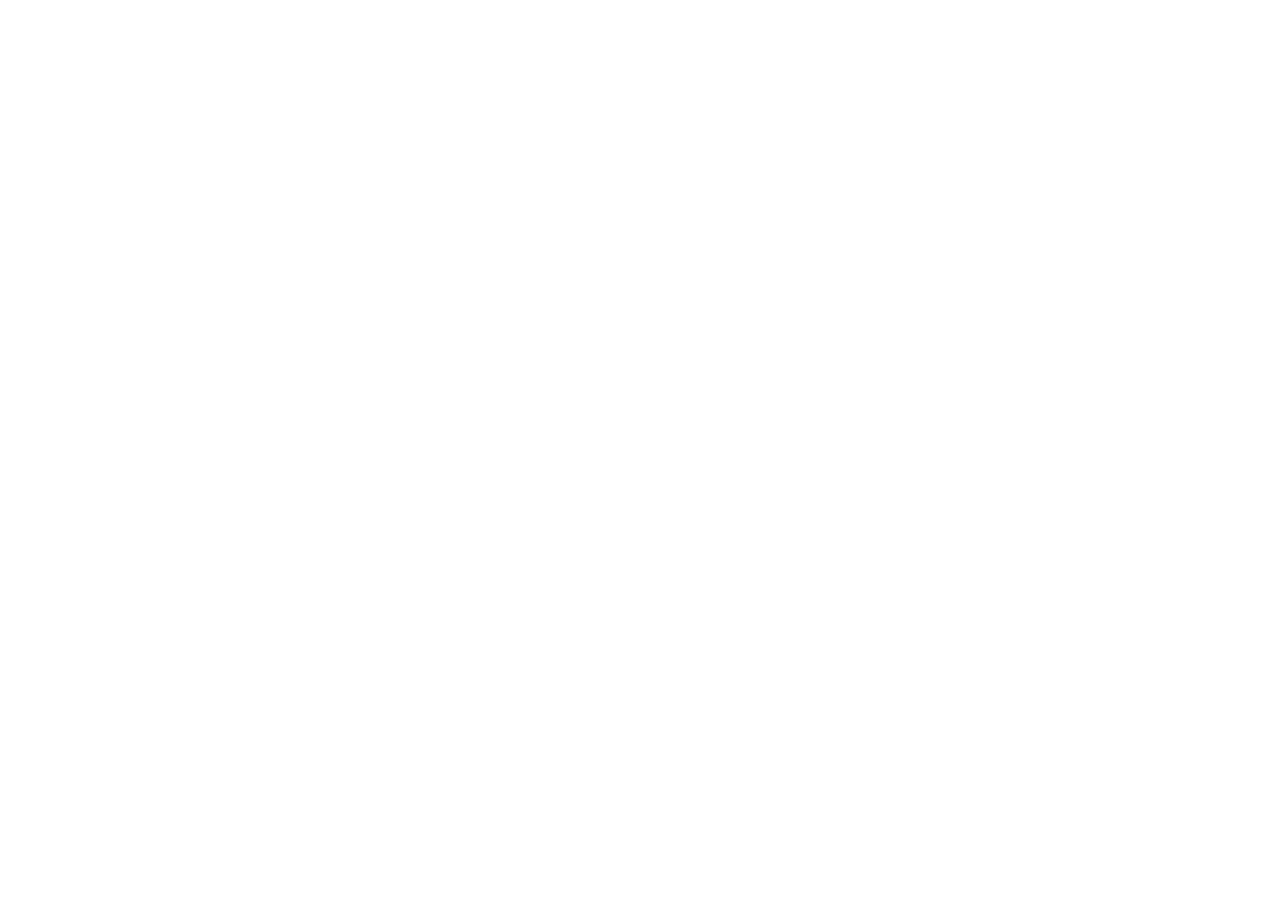
==== index.html @ bcb6b4e0 "first commit" ====
<!DOCTYPE html>
<html lang="en">
    
<head>
    <meta charset="utf-8">
    <meta name="viewport" content="width=device-width, initial-scale=1">
    <meta http-equiv="X-UA-Compatible" content="IE=Edge">
    <title>Document</title>
    <link href="main.css" rel="stylesheet">
    <link rel="stylesheet" href="css/font-awesome.min.css">
</head>

<body>
    
</body>

</html>
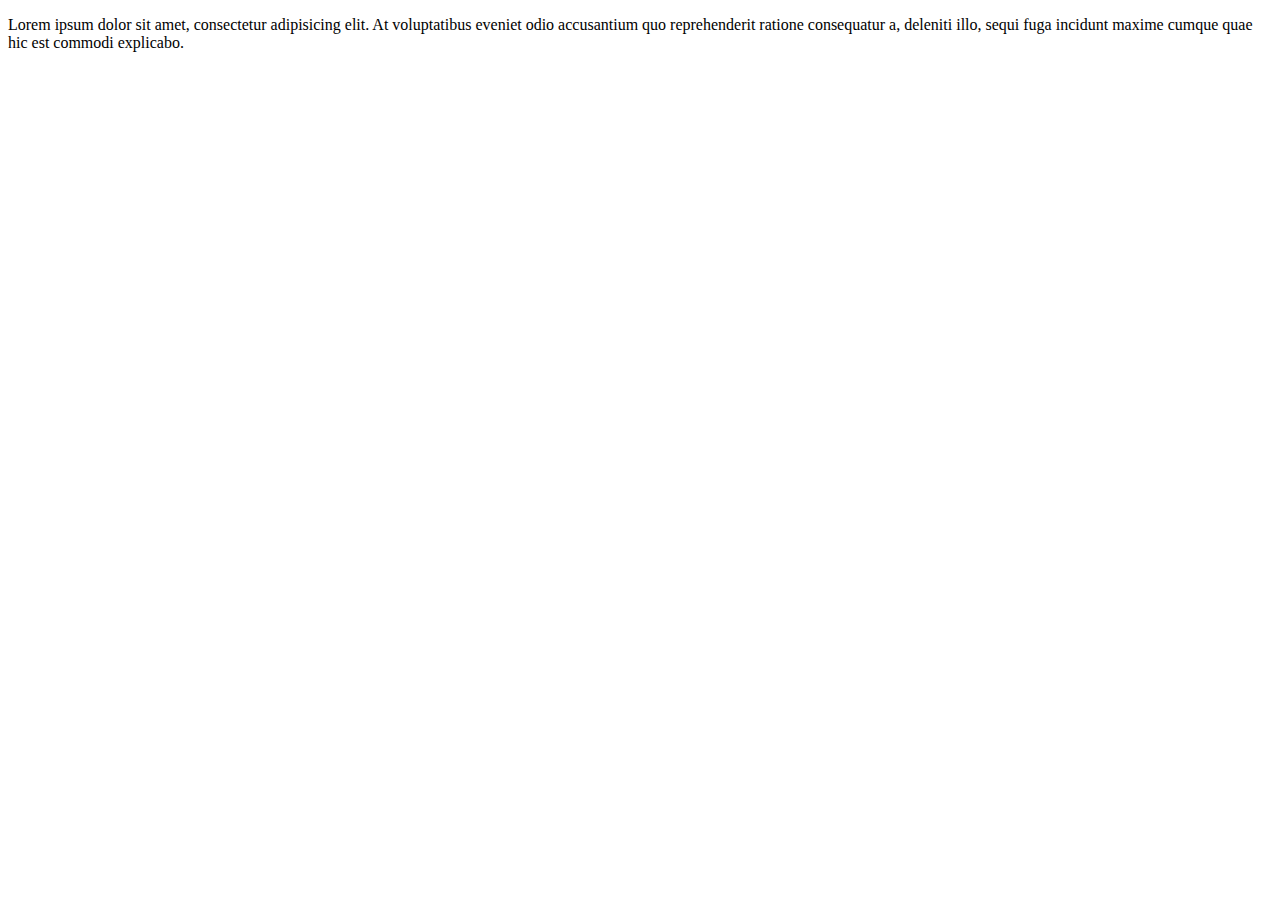
==== commit 74a2667d: "second commit" ====
--- a/index.html
+++ b/index.html
@@ -9,7 +9,7 @@
     <link href="main.css" rel="stylesheet">
     <link rel="stylesheet" href="css/font-awesome.min.css">
 </head>
-
+<p>Lorem ipsum dolor sit amet, consectetur adipisicing elit. At voluptatibus eveniet odio accusantium quo reprehenderit ratione consequatur a, deleniti illo, sequi fuga incidunt maxime cumque quae hic est commodi explicabo.</p>
 <body>
     
 </body>
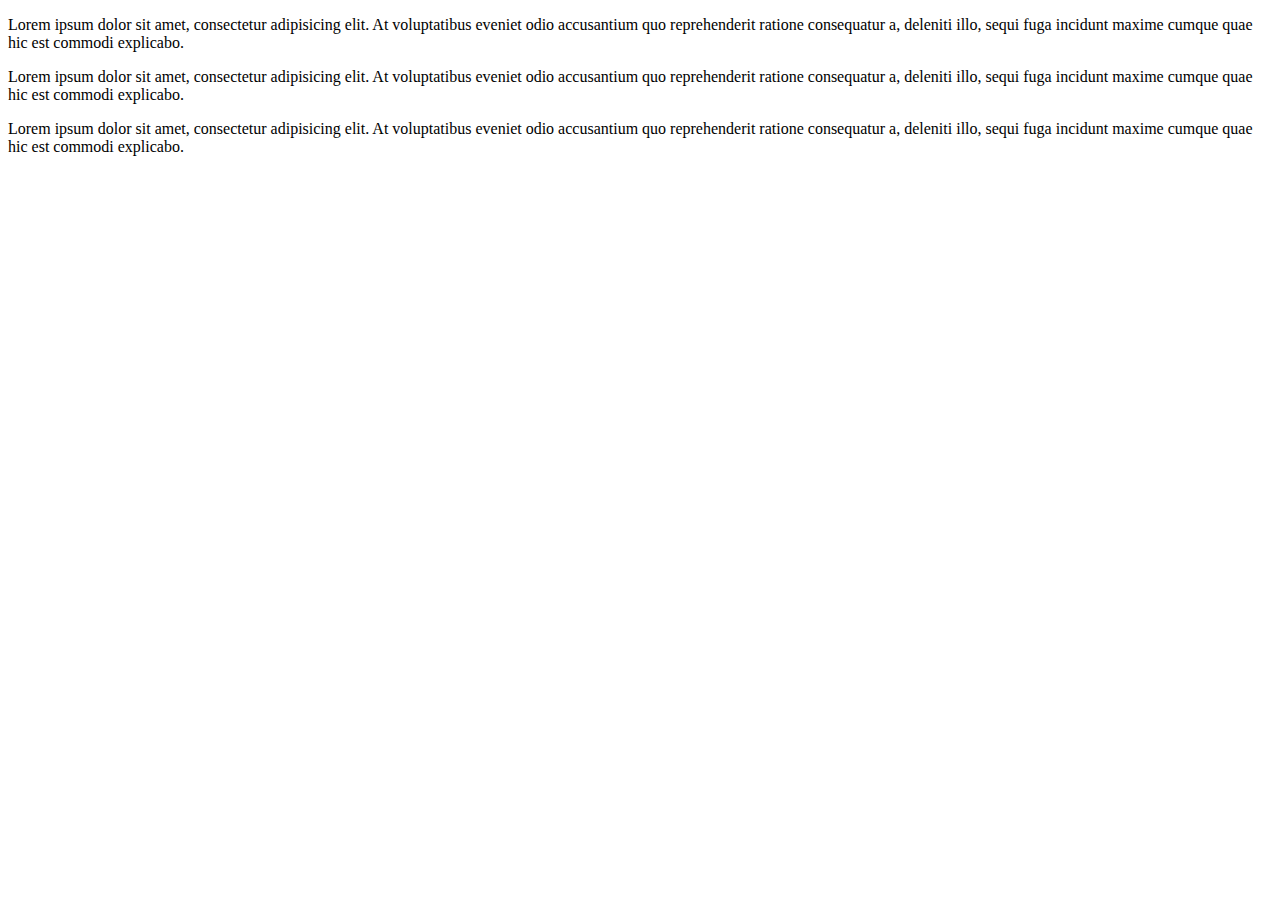
==== commit 38d902cd: "third commit" ====
--- a/index.html
+++ b/index.html
@@ -10,6 +10,8 @@
     <link rel="stylesheet" href="css/font-awesome.min.css">
 </head>
 <p>Lorem ipsum dolor sit amet, consectetur adipisicing elit. At voluptatibus eveniet odio accusantium quo reprehenderit ratione consequatur a, deleniti illo, sequi fuga incidunt maxime cumque quae hic est commodi explicabo.</p>
+<p>Lorem ipsum dolor sit amet, consectetur adipisicing elit. At voluptatibus eveniet odio accusantium quo reprehenderit ratione consequatur a, deleniti illo, sequi fuga incidunt maxime cumque quae hic est commodi explicabo.</p>
+<p>Lorem ipsum dolor sit amet, consectetur adipisicing elit. At voluptatibus eveniet odio accusantium quo reprehenderit ratione consequatur a, deleniti illo, sequi fuga incidunt maxime cumque quae hic est commodi explicabo.</p>
 <body>
     
 </body>
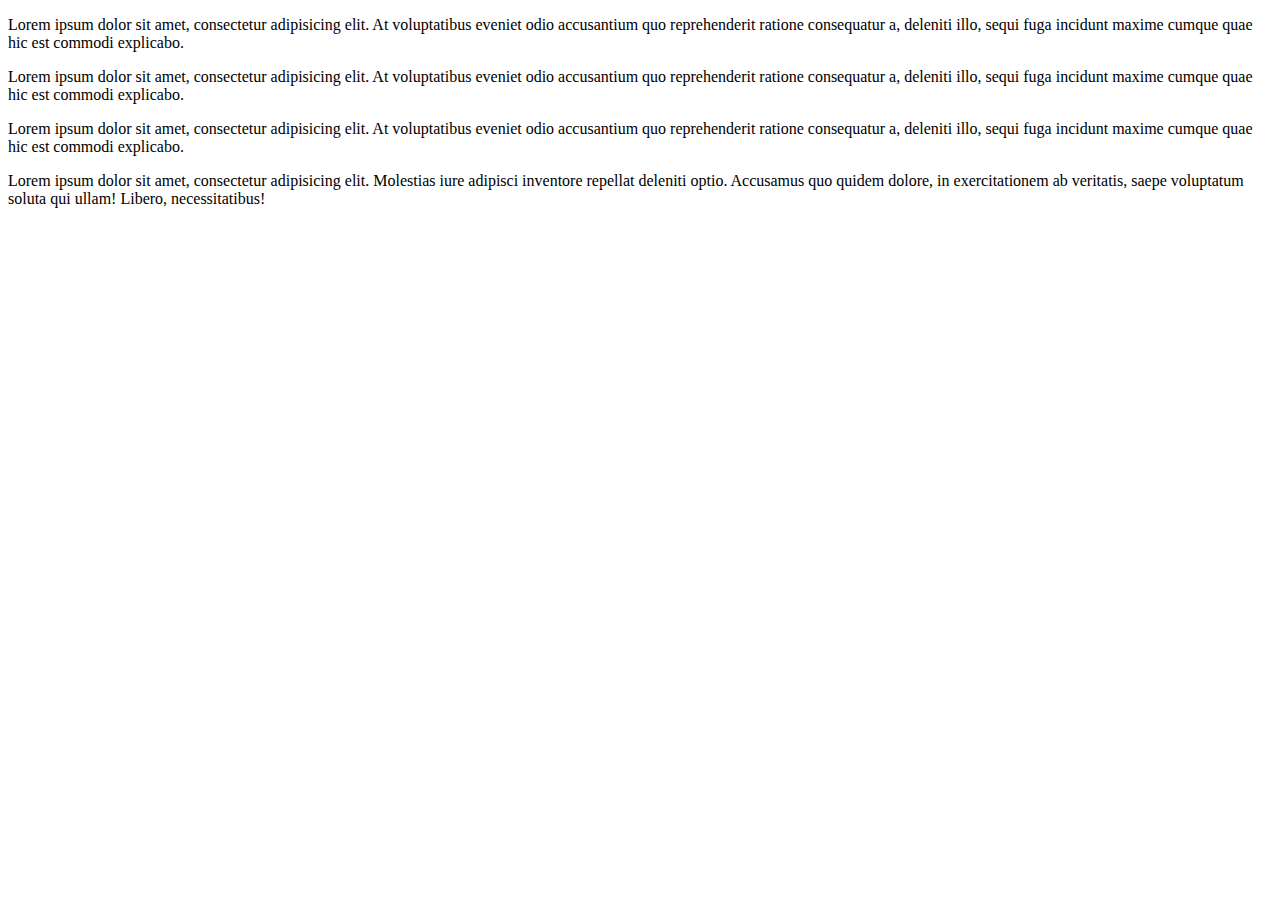
==== commit 3d31bec5: "5" ====
--- a/index.html
+++ b/index.html
@@ -12,6 +12,9 @@
 <p>Lorem ipsum dolor sit amet, consectetur adipisicing elit. At voluptatibus eveniet odio accusantium quo reprehenderit ratione consequatur a, deleniti illo, sequi fuga incidunt maxime cumque quae hic est commodi explicabo.</p>
 <p>Lorem ipsum dolor sit amet, consectetur adipisicing elit. At voluptatibus eveniet odio accusantium quo reprehenderit ratione consequatur a, deleniti illo, sequi fuga incidunt maxime cumque quae hic est commodi explicabo.</p>
 <p>Lorem ipsum dolor sit amet, consectetur adipisicing elit. At voluptatibus eveniet odio accusantium quo reprehenderit ratione consequatur a, deleniti illo, sequi fuga incidunt maxime cumque quae hic est commodi explicabo.</p>
+
+
+Lorem ipsum dolor sit amet, consectetur adipisicing elit. Molestias iure adipisci inventore repellat deleniti optio. Accusamus quo quidem dolore, in exercitationem ab veritatis, saepe voluptatum soluta qui ullam! Libero, necessitatibus!
 <body>
     
 </body>
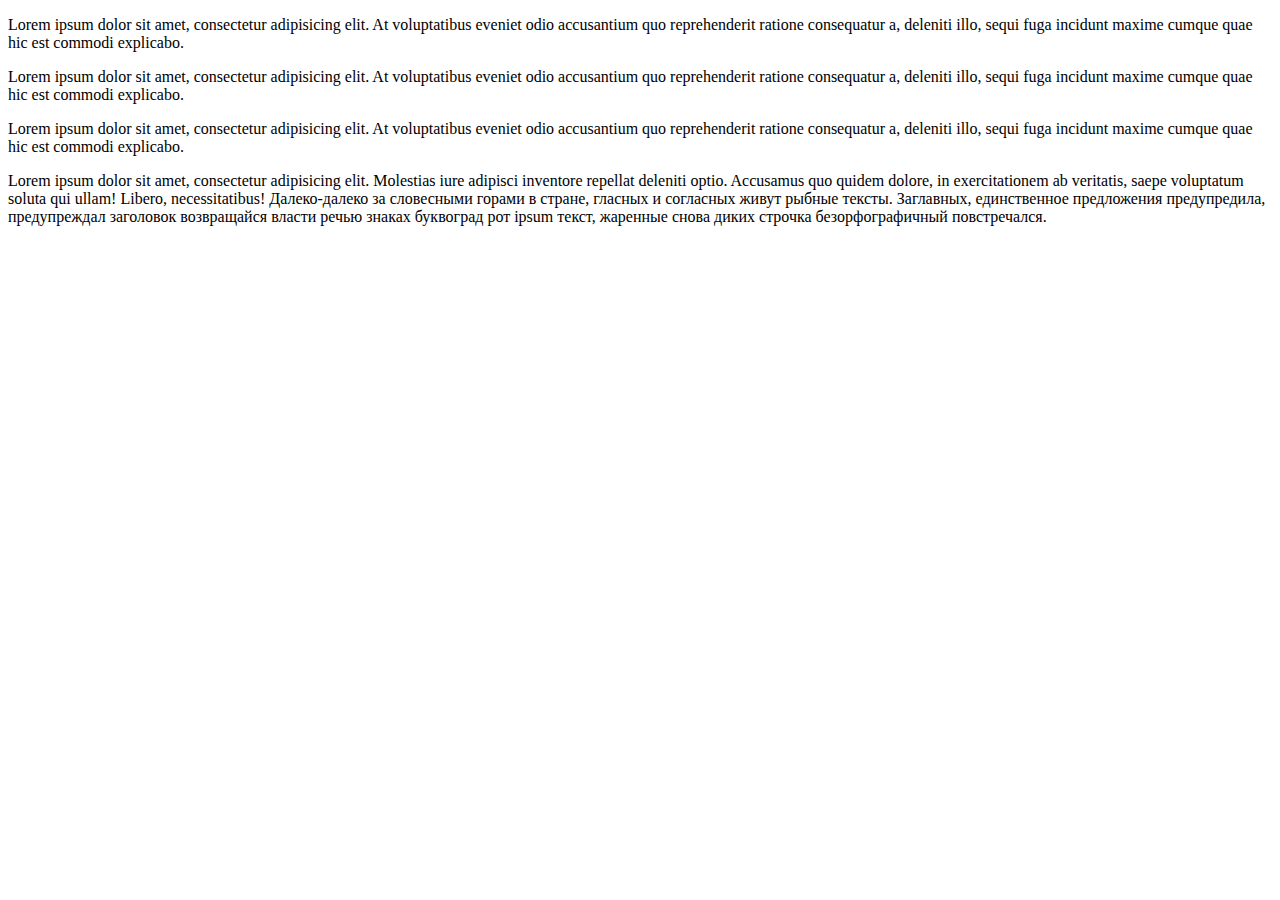
==== commit 96e723eb: "6" ====
--- a/index.html
+++ b/index.html
@@ -15,6 +15,8 @@
 
 
 Lorem ipsum dolor sit amet, consectetur adipisicing elit. Molestias iure adipisci inventore repellat deleniti optio. Accusamus quo quidem dolore, in exercitationem ab veritatis, saepe voluptatum soluta qui ullam! Libero, necessitatibus!
+
+Далеко-далеко за словесными горами в стране, гласных и согласных живут рыбные тексты. Заглавных, единственное предложения предупредила, предупреждал заголовок возвращайся власти речью знаках буквоград рот ipsum текст, жаренные снова диких строчка безорфографичный повстречался.
 <body>
     
 </body>
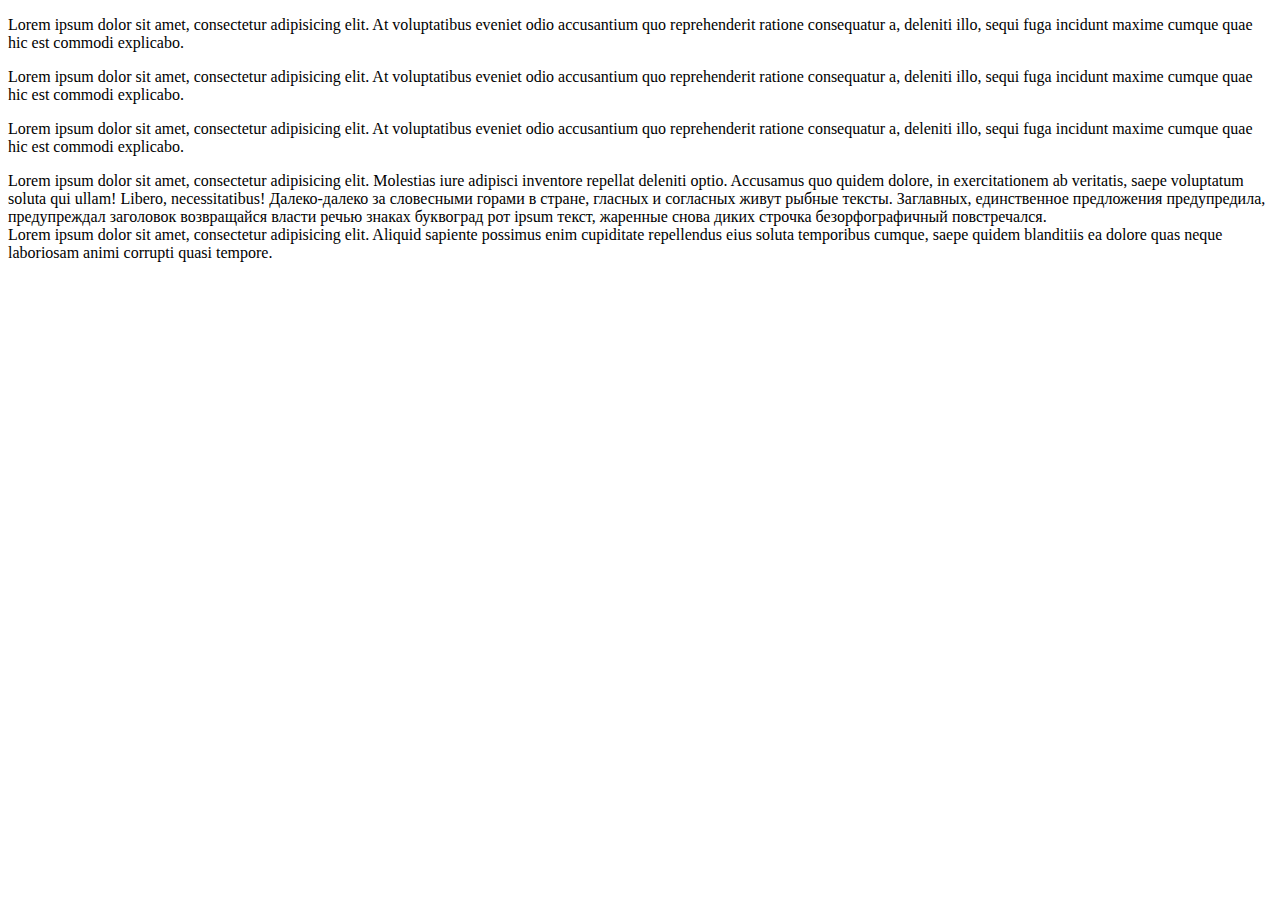
==== commit 40c689bd: "7" ====
--- a/index.html
+++ b/index.html
@@ -17,6 +17,8 @@
 Lorem ipsum dolor sit amet, consectetur adipisicing elit. Molestias iure adipisci inventore repellat deleniti optio. Accusamus quo quidem dolore, in exercitationem ab veritatis, saepe voluptatum soluta qui ullam! Libero, necessitatibus!
 
 Далеко-далеко за словесными горами в стране, гласных и согласных живут рыбные тексты. Заглавных, единственное предложения предупредила, предупреждал заголовок возвращайся власти речью знаках буквоград рот ipsum текст, жаренные снова диких строчка безорфографичный повстречался.
+
+<div class="gfdg">Lorem ipsum dolor sit amet, consectetur adipisicing elit. Aliquid sapiente possimus enim cupiditate repellendus eius soluta temporibus cumque, saepe quidem blanditiis ea dolore quas neque laboriosam animi corrupti quasi tempore.</div>
 <body>
     
 </body>
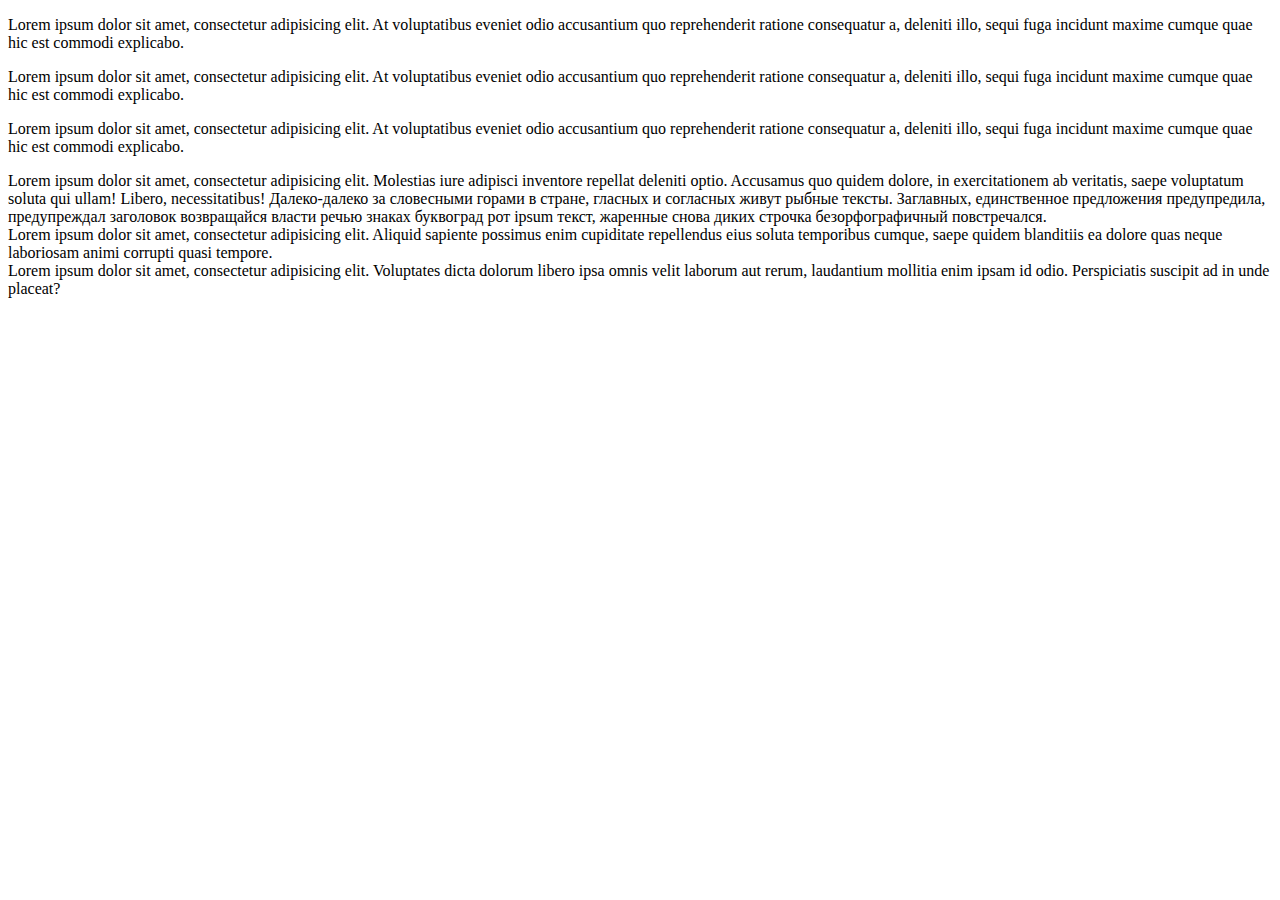
==== commit 62dd4349: "8" ====
--- a/index.html
+++ b/index.html
@@ -19,6 +19,7 @@
 Далеко-далеко за словесными горами в стране, гласных и согласных живут рыбные тексты. Заглавных, единственное предложения предупредила, предупреждал заголовок возвращайся власти речью знаках буквоград рот ipsum текст, жаренные снова диких строчка безорфографичный повстречался.
 
 <div class="gfdg">Lorem ipsum dolor sit amet, consectetur adipisicing elit. Aliquid sapiente possimus enim cupiditate repellendus eius soluta temporibus cumque, saepe quidem blanditiis ea dolore quas neque laboriosam animi corrupti quasi tempore.</div>
+Lorem ipsum dolor sit amet, consectetur adipisicing elit. Voluptates dicta dolorum libero ipsa omnis velit laborum aut rerum, laudantium mollitia enim ipsam id odio. Perspiciatis suscipit ad in unde placeat?
 <body>
     
 </body>
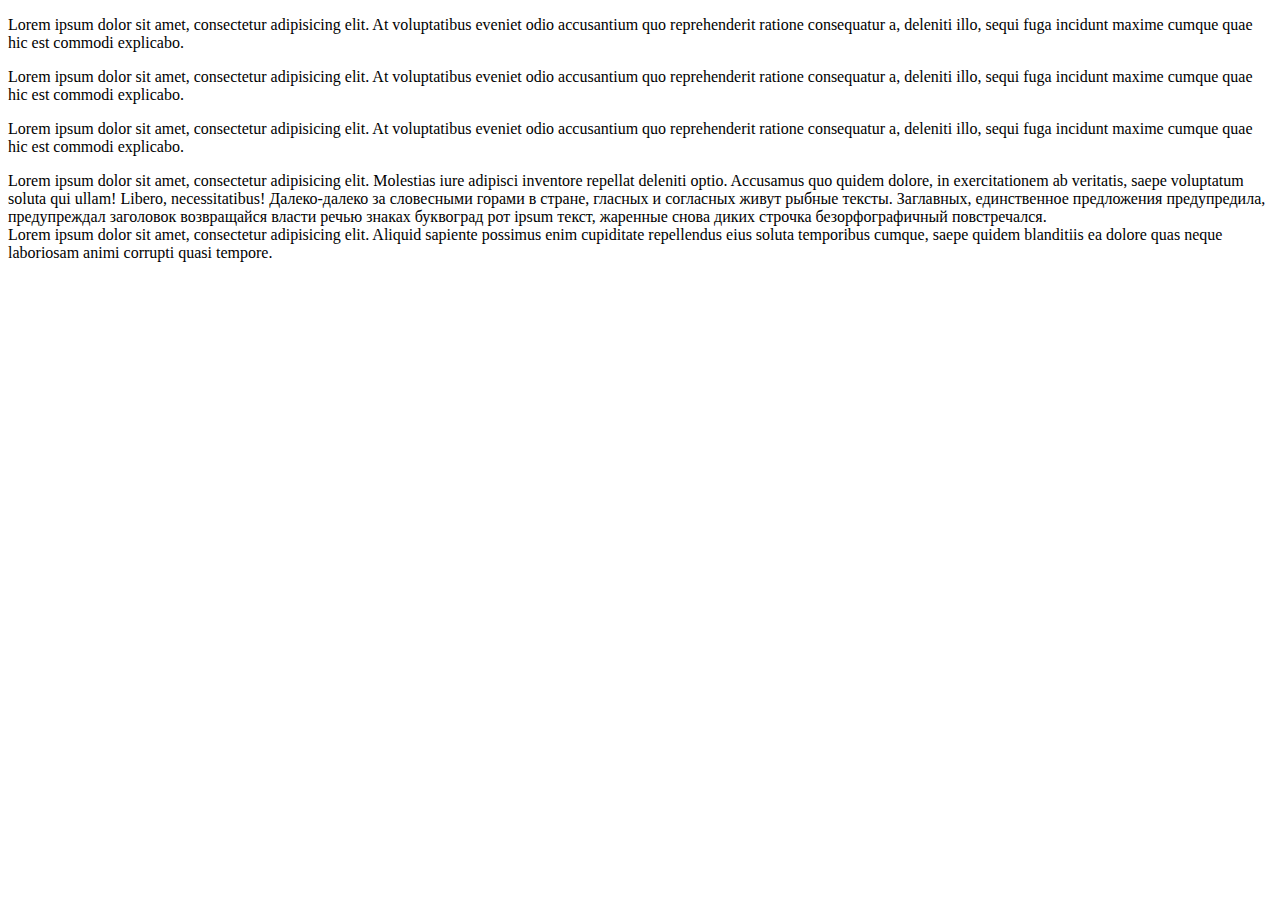
==== commit 8aa6aba2: "Revert "8"" ====
--- a/index.html
+++ b/index.html
@@ -19,7 +19,6 @@
 Далеко-далеко за словесными горами в стране, гласных и согласных живут рыбные тексты. Заглавных, единственное предложения предупредила, предупреждал заголовок возвращайся власти речью знаках буквоград рот ipsum текст, жаренные снова диких строчка безорфографичный повстречался.
 
 <div class="gfdg">Lorem ipsum dolor sit amet, consectetur adipisicing elit. Aliquid sapiente possimus enim cupiditate repellendus eius soluta temporibus cumque, saepe quidem blanditiis ea dolore quas neque laboriosam animi corrupti quasi tempore.</div>
-Lorem ipsum dolor sit amet, consectetur adipisicing elit. Voluptates dicta dolorum libero ipsa omnis velit laborum aut rerum, laudantium mollitia enim ipsam id odio. Perspiciatis suscipit ad in unde placeat?
 <body>
     
 </body>
